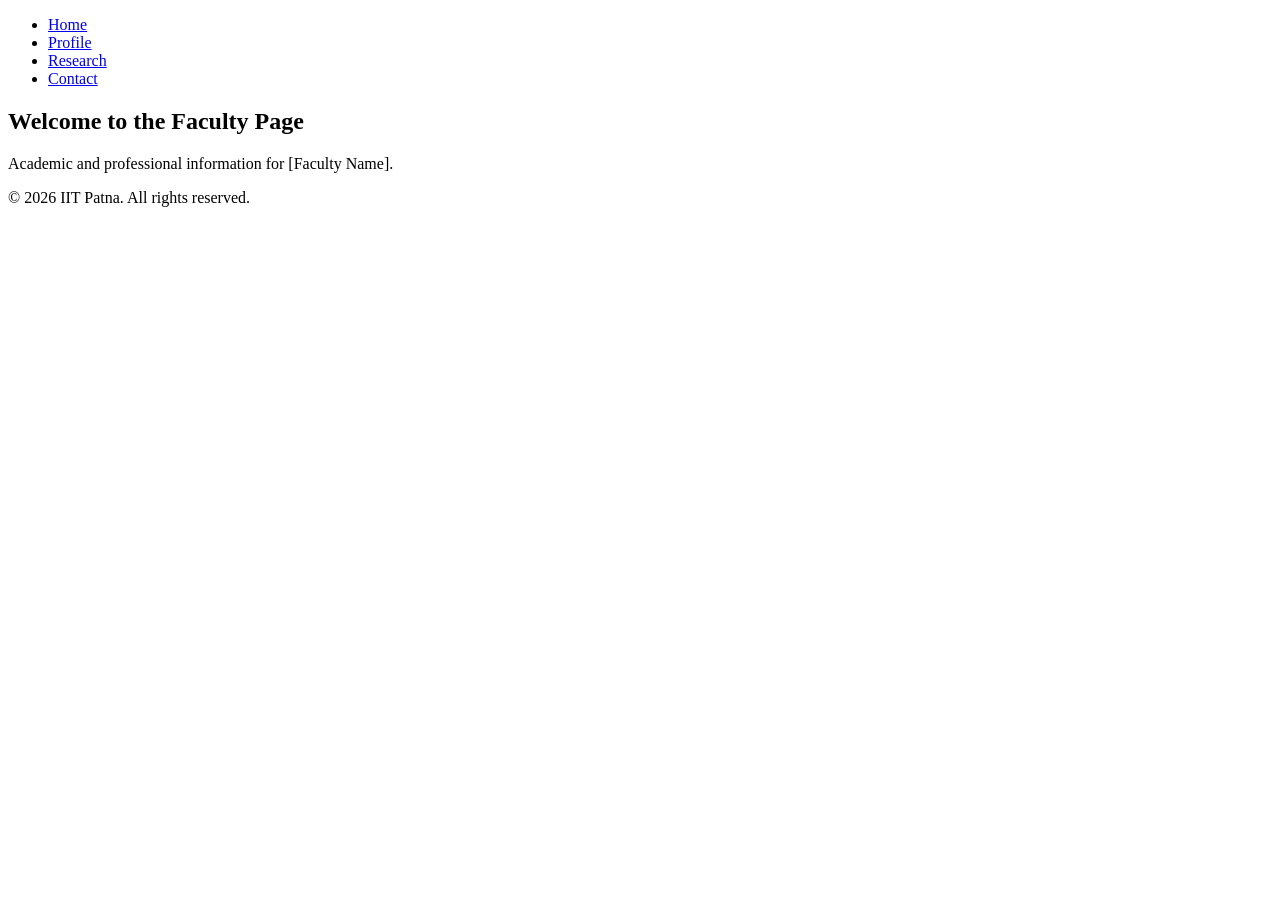
==== index.html @ ceb0d83d "Initial commit - setup project structure" ====
<!DOCTYPE html>
<html lang="en">
<head>
    <meta charset="UTF-8">
    <meta name="viewport" content="width=device-width, initial-scale=1.0">
    <title>Faculty Name | IIT Patna</title>
    <link rel="stylesheet" href="style1.css">
</head>
<body>

    <header>
        <nav>
            <ul>
                <li><a href="index.html">Home</a></li>
                <li><a href="profile.html">Profile</a></li>
                <li><a href="research.html">Research</a></li>
                <li><a href="contact.html">Contact</a></li>
            </ul>
        </nav>
    </header>

    <main>
        <section id="hero">
            <h1>Welcome to the Faculty Page</h1>
            <p>Academic and professional information for [Faculty Name].</p>
        </section>
    </main>

    <footer>
        <p>&copy; 2026 IIT Patna. All rights reserved.</p>
    </footer>

    <script src="js/main.js"></script>
</body>
</html>
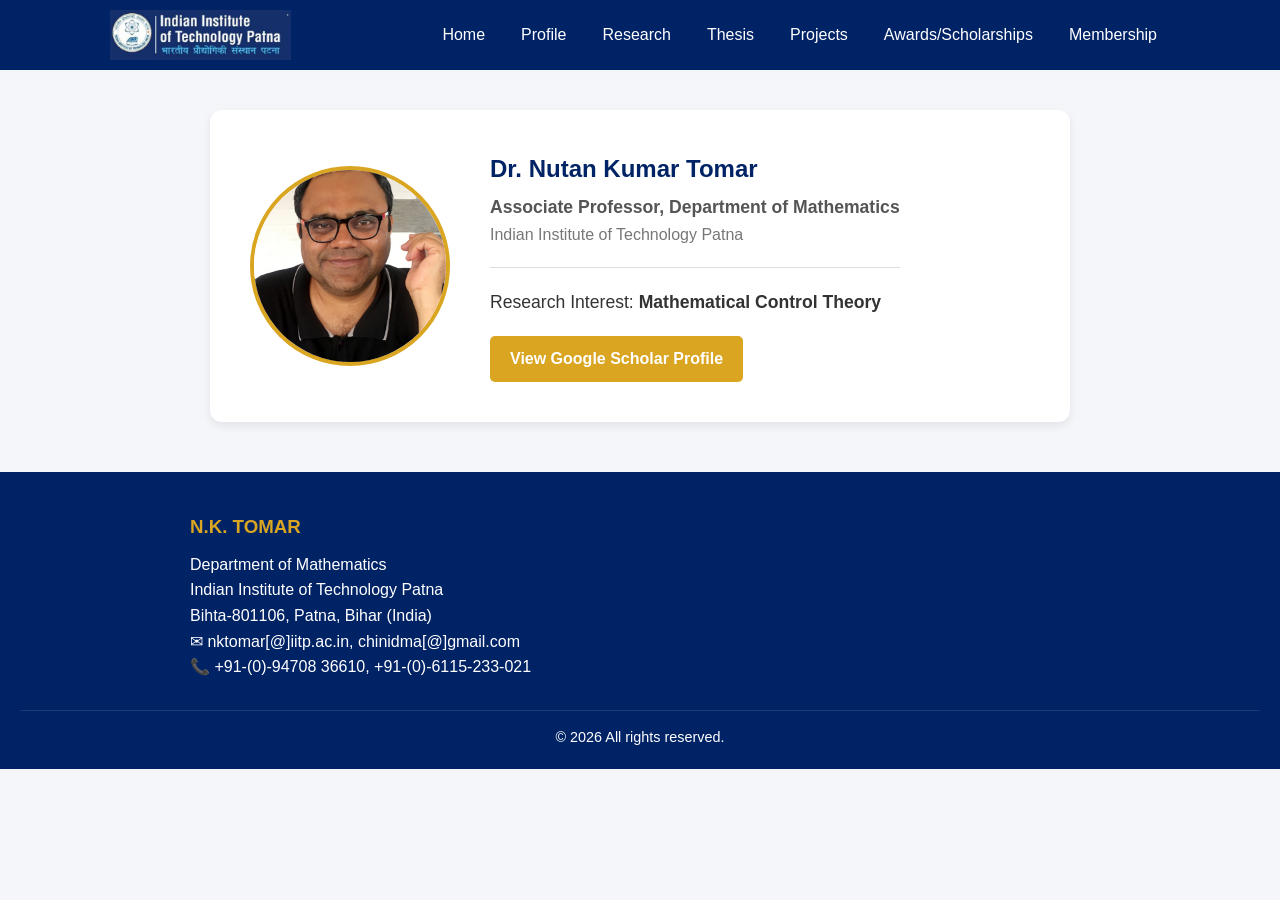
==== commit 44de4518: "Landing Page done" ====
--- a/index.html
+++ b/index.html
@@ -3,33 +3,58 @@
 <head>
     <meta charset="UTF-8">
     <meta name="viewport" content="width=device-width, initial-scale=1.0">
-    <title>Faculty Name | IIT Patna</title>
+    <title>Dr. Nutan Kumar Tomar | IIT Patna</title>
     <link rel="stylesheet" href="style1.css">
 </head>
 <body>
 
     <header>
-        <nav>
-            <ul>
-                <li><a href="index.html">Home</a></li>
-                <li><a href="profile.html">Profile</a></li>
-                <li><a href="research.html">Research</a></li>
-                <li><a href="contact.html">Contact</a></li>
-            </ul>
-        </nav>
+        <div class="header-container">
+            <img src="IITP1.jpg" alt="IIT Patna Logo" class="logo">
+            <button class="menu-toggle" onclick="toggleMenu()">☰</button>
+            <nav id="nav-menu">
+                <ul>
+                    <li><a href="index.html">Home</a></li>
+                    <li><a href="profile.html" target="_blank">Profile</a></li>
+                    <li><a href="research.html" target="_blank">Research</a></li>
+                    <li><a href="thesis.html" target="_blank">Thesis</a></li>
+                    <li><a href="projects.html" target="_blank">Projects</a></li>
+                    <li><a href="awards.html" target="_blank">Awards/Scholarships</a></li>
+                    <li><a href="memberships.html" target="_blank">Membership</a></li>
+                </ul>
+            </nav>
+        </div>
     </header>
 
     <main>
         <section id="hero">
-            <h1>Welcome to the Faculty Page</h1>
-            <p>Academic and professional information for [Faculty Name].</p>
+            <img src="nkt.jpg" alt="Dr. Nutan Kumar Tomar" class="profile-pic">
+            <div class="details">
+                <h1>Dr. Nutan Kumar Tomar</h1>
+                <p class="title">Associate Professor, Department of Mathematics</p>
+                <p class="institute">Indian Institute of Technology Patna</p>
+                <hr>
+                <p class="research-interest">Research Interest: <strong>Mathematical Control Theory</strong></p>
+                <a href="https://scholar.google.co.in/citations?user=WHEUGkYAAAAJ&hl=en" target="_blank" class="scholar-link">View Google Scholar Profile</a>
+            </div>
         </section>
     </main>
 
     <footer>
-        <p>&copy; 2026 IIT Patna. All rights reserved.</p>
+        <div class="footer-content">
+            <div id="contact">
+                <h3>N.K. TOMAR</h3>
+                <p>Department of Mathematics<br>Indian Institute of Technology Patna</p>
+                <p>Bihta-801106, Patna, Bihar (India)</p>
+                <p>✉ nktomar[@]iitp.ac.in, chinidma[@]gmail.com</p>
+                <p>📞 +91-(0)-94708 36610, +91-(0)-6115-233-021</p>
+            </div>
+        </div>
+        <div class="footer-bottom">
+            <p>&copy; 2026 All rights reserved.</p>
+        </div>
     </footer>
 
-    <script src="js/main.js"></script>
+    <script src="index.js"></script>
 </body>
 </html>
--- a/style1.css
+++ b/style1.css
@@ -0,0 +1,190 @@
+/* Global Reset & Base Styles */
+* {
+    margin: 0;
+    padding: 0;
+    box-sizing: border-box;
+}
+
+html, body {
+    overflow-x: hidden; /* Fixes horizontal scrolling */
+    width: 100%;
+    font-family: 'Segoe UI', Tahoma, Geneva, Verdana, sans-serif;
+}
+
+:root {
+    --primary-navy: #002366;
+    --accent-gold: #DAA520;
+    --bg-light: #F4F6F9; /* Professional soft gray */
+    --text-dark: #333333;
+    --text-light: #FFFFFF;
+}
+
+body {
+    background-color: var(--bg-light);
+    color: var(--text-dark);
+    line-height: 1.6;
+}
+
+/* Header & Navigation */
+header {
+    background-color: var(--primary-navy);
+    width: 100%;
+    padding: 10px 0;
+    position: relative; /* Required for mobile menu positioning */
+    z-index: 1000;
+}
+
+.header-container {
+    display: flex;
+    align-items: center;
+    justify-content: space-between;
+    max-width: 1100px;
+    margin: 0 auto;
+    padding: 0 20px;
+}
+
+.logo {
+    height: 50px;
+    width: auto;
+}
+
+/* Desktop Navigation */
+nav ul {
+    display: flex;
+    list-style: none;
+    gap: 10px;
+}
+
+nav a {
+    color: var(--text-light);
+    text-decoration: none;
+    padding: 8px 12px;
+    border: 1px solid transparent;
+    border-radius: 4px;
+    transition: 0.3s;
+    font-weight: 500;
+}
+
+nav a:hover {
+    border-color: var(--accent-gold);
+    color: var(--accent-gold);
+    background-color: rgba(255, 255, 255, 0.05);
+}
+
+.menu-toggle {
+    display: none; /* Hidden on desktop */
+    background: none;
+    border: none;
+    color: var(--text-light);
+    font-size: 2rem;
+    cursor: pointer;
+}
+
+/* Main Layout & Hero Section */
+main {
+    max-width: 900px;
+    margin: 40px auto;
+    padding: 0 20px;
+}
+
+#hero {
+    display: flex;
+    align-items: center;
+    gap: 40px;
+    background-color: var(--text-light); /* Makes a clean white card */
+    padding: 40px;
+    border-radius: 12px;
+    box-shadow: 0 4px 10px rgba(0,0,0,0.08);
+}
+
+.profile-pic {
+    width: 200px;
+    height: 200px;
+    border-radius: 50%;
+    object-fit: cover;
+    flex-shrink: 0; /* PREVENTS THE IMAGE FROM SQUISHING */
+    border: 4px solid var(--accent-gold); /* Adds a premium touch */
+}
+
+.details h1 { color: var(--primary-navy); margin-bottom: 5px; }
+.title { font-size: 1.1rem; color: #555; font-weight: bold; }
+.institute { color: #777; margin-bottom: 15px; }
+hr { border: 0; height: 1px; background: #ddd; margin: 20px 0; }
+.research-interest { margin-bottom: 20px; font-size: 1.1rem; }
+
+.scholar-link {
+    display: inline-block;
+    background-color: var(--accent-gold);
+    color: var(--text-light);
+    padding: 10px 20px;
+    text-decoration: none;
+    border-radius: 5px;
+    font-weight: bold;
+    transition: 0.3s;
+}
+.scholar-link:hover { background-color: #b8860b; }
+
+/* Footer */
+footer {
+    background-color: var(--primary-navy);
+    color: var(--text-light);
+    padding: 40px 20px 20px;
+    margin-top: 50px;
+}
+
+.footer-content {
+    max-width: 900px;
+    margin: 0 auto;
+}
+
+#contact h3 { color: var(--accent-gold); margin-bottom: 10px; }
+.footer-bottom {
+    text-align: center;
+    border-top: 1px solid rgba(255,255,255,0.1);
+    margin-top: 30px;
+    padding-top: 15px;
+    font-size: 0.9rem;
+}
+
+/* === MOBILE MEDIA QUERY === */
+@media (max-width: 850px) {
+    .menu-toggle {
+        display: block; /* Show hamburger button */
+    }
+
+    /* Transform nav into a dropdown menu */
+    nav {
+        display: none; /* Hidden by default on mobile */
+        position: absolute;
+        top: 100%; /* Places it right below the header */
+        left: 0;
+        width: 100%;
+        background-color: var(--primary-navy);
+        border-top: 1px solid rgba(255,255,255,0.1);
+        box-shadow: 0 4px 6px rgba(0,0,0,0.2);
+    }
+
+    nav.active {
+        display: block; /* Shown when 'active' class is added by JS */
+    }
+
+    nav ul {
+        flex-direction: column;
+        gap: 0;
+    }
+
+    nav a {
+        display: block; /* Makes the whole row clickable */
+        padding: 15px 20px;
+        border: none;
+        border-bottom: 1px solid rgba(255,255,255,0.05);
+        border-radius: 0;
+    }
+
+    /* Stack the Hero Section */
+    #hero {
+        flex-direction: column;
+        text-align: center;
+        padding: 30px 20px;
+    }
+}
